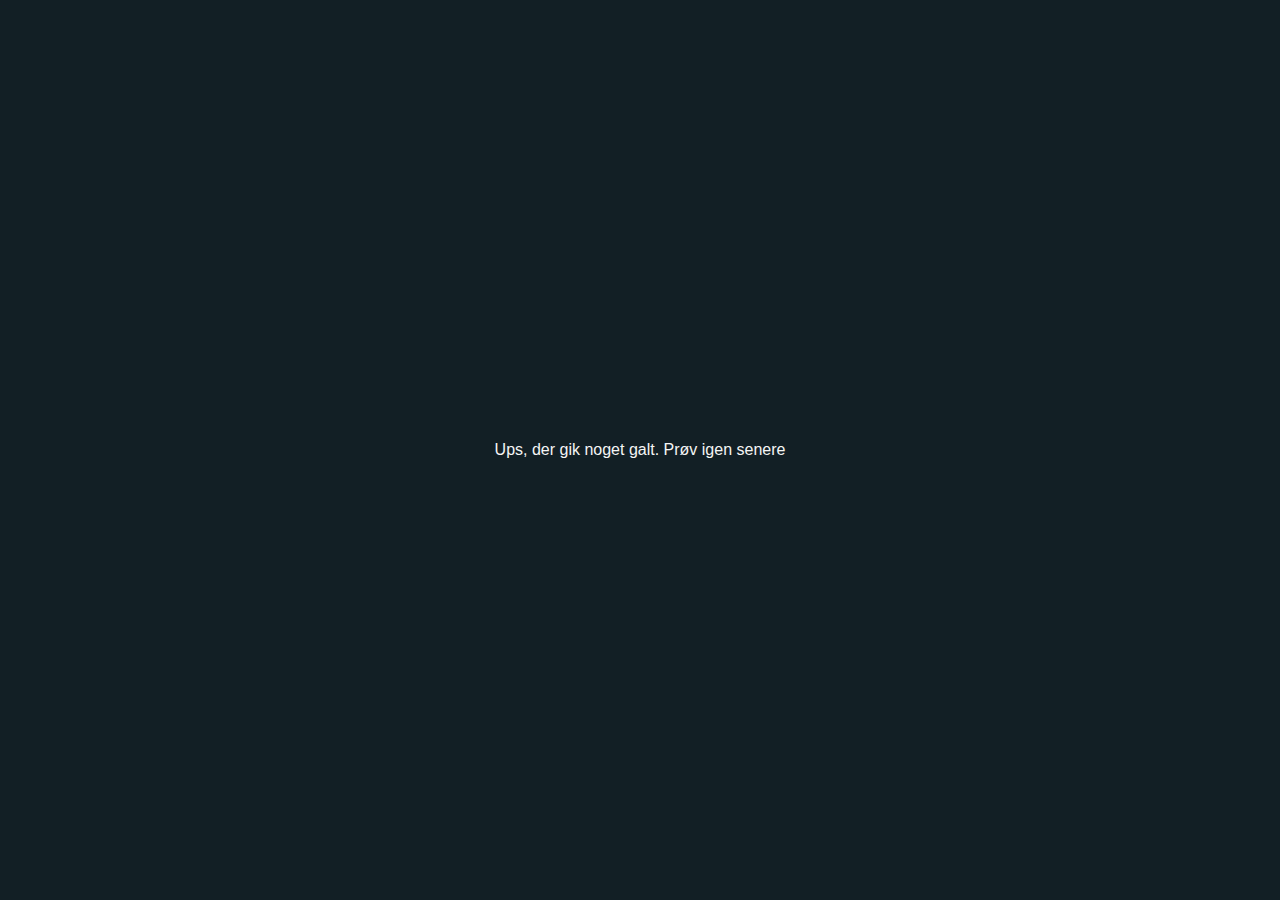
==== couldNotFind.html @ a60f93ac "search funtion" ====
<!DOCTYPE html>
<html lang="da">
<head>
    <meta charset="UTF-8">
    <meta name="viewport" content="width=device-width, initial-scale=1.0">
    <title>Ups, noget gik galt</title>

    <!-- style -->
    <link rel="stylesheet" href="style.css">

    <link rel="stylesheet" href="https://cdnjs.cloudflare.com/ajax/libs/font-awesome/6.4.2/css/all.min.css" integrity="sha512-z3gLpd7yknf1YoNbCzqRKc4qyor8gaKU1qmn+CShxbuBusANI9QpRohGBreCFkKxLhei6S9CQXFEbbKuqLg0DA==" crossorigin="anonymous" referrerpolicy="no-referrer"/>
</head>
<body>
    <p style="color:whitesmoke;">Ups, der gik noget galt. Prøv igen senere</p>
</body>
</html>
---- style.css ----
:root{
    --brand-color: #066fa6;
    --darkest-color: #121f25;
    --dark-color: #b42225;
    --mid-color: #db3c36;
    --light-color: #ccd0cf;
    --lightest-color: #fef8f8;

    --darkest-color-aa: #121f25aa;
    --darkest-color-80: #121f2580;
    --darkest-color-33: #121f2533;
    --light-color-aa: #ccd0cfaa;
    --lightest-color-33: #fef8f833;
    --lightest-color-11: #fef8f811;

    --camara-gradient: linear-gradient(#2a7982, #0b1f4b, #462d7a, #a840aa);
    --red-gradient: linear-gradient(#8d317e, #c11f35, #da453f);
    --yellow-gradient: linear-gradient(#c78041, #e7ee26, #51a33f);
    --green-gradient: linear-gradient(#999952, #20a448, #47935d);
    --shiny-gradient: linear-gradient(135deg, #aebbff 10%, #92b2ff, #8ad3ff, #b6fffd, #71fff1);

    --shadow-small: 1px 1px 2px var(--darkest-color-33), 
    3px 3px 5px var(--darkest-color-33), 
    -1px -1px 2px var(--lightest-color-33), 
    -3px -3px 5px var(--lightest-color-33);

    --shadow-big: -2px -2px 5px var(--light-color-aa), 
    inset 10px 10px 50px var(--darkest-color-33), 
    inset 1px 1px 3px var(--darkest-color-33), 
    3px 3px 10px var(--darkest-color-33), 
    2px 2px 2px var(--darkest-color-33);

    --shadow-screen: inset 1px 1px 50px var(--darkest-color-33)
    ,inset 1px 1px 10px var(--darkest-color-33)
    , inset -5px -5px 15px var(--light-color-aa)
    , inset -3px -3px 2px var(--lightest-color-33);

    --shadow-disc: -1px -1px 1px var(--lightest-color-33), 
    1px 1px 1px var(--darkest-color-33), 
    inset -3px -3px 3px var(--darkest-color-33), 
    inset 5px 5px 3px var(--lightest-color-33), 
    inset 2px 2px 2px var(--light-color-aa);
}

*{
    margin: 0;
    padding: 0;
    box-sizing: border-box;
}

body{
    display: flex;
    justify-content: center;
    align-items: center;
    
    height: 100vh;
    background-color: var(--darkest-color);
    
    font-family: sans-serif;
}

main {
    --background-color: var(--mid-color);
    --border-color: var(--dark-color);

    display: grid;
    grid-template-columns: 1fr 2rem 2rem 1fr;
    grid-template-rows: 5rem .5rem 1fr .5rem;
}

.pokedex{
    width: 450px;
    height: 690px;
    border-radius: 10px;
}

.rightSide{
    grid-area: 1/1/4/3;

    background-color: var(--background-color);
    border: 3px solid var(--border-color);
    padding: 11rem 2rem 0 0;
    
    position: relative;
}

.cameraBox{
    width: 100%;
    height: 11rem;

    background-image: url("/img/camera.svg");
    background-position: center;
    background-size: 100% 100%;

    position: absolute;
    top: 0;
    right: 0;
    z-index: 1;
}

.camera{
    display: flex;
    align-items: center;
    justify-content: center;

    width: 6rem;
    height: 6rem;
    background-color: var(--lightest-color);
    border-radius: 50%;
    box-shadow: 0 0 2px 3px var(--darkest-color-aa);
    
    position: absolute;
    top: 20%;
    left: 10%;
}

.cameraLens{
    width: 4.5rem;
    height: 4.5rem;
    background-image: var(--camara-gradient);
    border-radius: 50%;
    border: 2px solid var(--darkest-color);

    position: relative;
}

.cameraLens::after{
    content: '';

    width: 40%;
    height: 40%;
    background-color: var(--lightest-color);
    border-radius: 4rem 50%;
    box-shadow: 0 0 10px 5px var(--lightest-color);

    position: absolute;
    top: 15%;
    left: 15%;
}

.lens{
    width: 1.5rem;
    height: 1.5rem;
    border-radius: 50%;
    box-shadow: 0 0 1px 2px var(--darkest-color-aa);

    position: absolute;
    top: 10%;
}

.lens::after{
    content: '';

    width: 40%;
    height: 40%;
    background-color: var(--lightest-color);
    border-radius: .7rem 50%;
    box-shadow: 0 0 4px 2px var(--lightest-color);

    position: absolute;
    top: 15%;
    left: 15%;
}

.redLight{
    background-image: var(--red-gradient);

    left: 45%;
}

.yellowLight{
    background-image: var(--yellow-gradient);

    left: 55%;
}

.greenLight{
    background-image: var(--green-gradient);

    left: 65%;
}

.pokemonScreen{
    box-shadow: var(--shadow-big);
    background-color: var(--light-color);
    padding: .5rem 2.5rem;
    margin: 1.75rem 10%;
    border-radius: 5px;
    border-bottom-left-radius: 4rem;

    text-align: end;
    color: var(--darkest-color);

    position: relative;
}

.pokeImg{
    display: block;

    box-shadow: var(--shadow-screen);
    width: 100%;
    height: 185px;
    padding: 0 2rem;
    background-color: #3f82a7;
    background-image: url("/img/screen.svg");
    background-size: 100% 100%;
    border-radius: 5px;
    margin: .25rem 0;
}

.pokeImg[src=""] {
    background-color: #373d40;
    
    font-size: 0;
}

.disc{
    display: inline-block;
    
    width: 1rem;
    height: 1rem;
    background-color: var(--background-color);
    box-shadow: var(--shadow-disc);
    border-radius: 50%;

    position: absolute;
    bottom: 0.75rem;
    left: 2.5rem;
}

.pokemonScreen .pokmonName{
    margin: .25rem 0 .75rem;

    text-transform: capitalize;
    text-align: center;
    font-size: 1rem;
}

.pokemon{
    margin: 2rem 3rem;
}

.pokeTypes{
    display: flex;
    justify-content: center;
    align-items: center;
    gap: 1rem;
}

.pokeTypes__list{
    display: flex;
    gap: .5rem;
}

.pokeTypes__list > * {
    box-shadow: var(--shadow-small);
    background-color: var(--bg-color);
    padding: .25rem .5rem;
    border: 2px solid var(--darkest-color-33);
    border-radius: 5px;

    color: var(--lightest-color);
    font-size: small;
    font-weight: 700;
    text-transform: uppercase;
}

.normal{--bg-color: #b7b6a3;}
.fire{--bg-color: #ff5f3e;}
.water{--bg-color: #51a8ff;}
.electric{--bg-color: #ffd34c;}
.grass{--bg-color: #8bd369;}
.ice{--bg-color: #7dd3fa;}
.fighting{--bg-color: #c56d5b;}
.poison{--bg-color: #b76da3;}
.ground{--bg-color: #e2c469;}
.flying{--bg-color: #9aa7fa;}
.psychic{--bg-color: #ff6ea8;}
.bug{--bg-color: #b7c43e;}
.rock{--bg-color: #c5b678;}
.ghost{--bg-color: #7d7cc0;}
.dragon{--bg-color: #8b7cec;}
.drak{--bg-color: #8b6d5b;}
.steel{--bg-color: #b7b6c0;}
.fairy{--bg-color: #f1a7ec;}

.pokeSize{
    display: flex;
    flex-direction: column;
    gap: 1.5rem;
    
    box-shadow: var(--shadow-small-screen);
    background-image: url("/img/smallScreen.svg");
    background-size: 100% 100%;
    background-color: var(--darkest-color);
    padding: 1rem 1rem;
    border-radius: 5px;
    margin: 1rem 1rem .5rem 3rem;

    color: var(--light-color);
}

.pokeSize p{
    position: relative;
}

.indexPage{
    color: var(--light-color);
    font-size: 1.5rem;
    
    position: absolute;
    bottom: 9rem; 
    left: 2rem;
}

.indexPage i{
    display: inline-block;
    
    width: 2.25rem;
    padding: .25rem 0;
    box-shadow: var(--shadow-small);
    background-color: var(--darkest-color);
    border: 2px solid var(--light-color);
    border-radius: 50%;

    text-align: center;
}

button{
    border: none;
    background: none;
}

.buttonShiny{
    box-shadow: var(--shadow-small);
    background-color: var(--darkest-color);
    border-radius: 50%;

    font-size: 1.5rem;
    
    position: absolute;
    bottom: 6rem; 
    left: 2rem;
}

.buttonShiny i{
    display: inline-block;

    width: 2.25rem;
    padding: .25rem 0;
    border: 2px solid var(--light-color);
    border-radius: 50%;
    
    background-image: var(--shiny-gradient);
    background-clip: text;
    color: transparent;
    text-align: center;
}

.midSide{
    grid-area: 2/2/5/4;
    
    background-color: var(--background-color);
    border: 3px solid var(--border-color);
    border-bottom-left-radius: 50% 1rem;
    border-bottom-right-radius: 50% 1rem;
    border-top-left-radius: 50% 1rem;
    border-top-right-radius: 50% 1rem;
    overflow: hidden;
    
    position: relative;
    z-index: 1;
}

.midSide::before{
    content: '';
    
    width: 110%;
    height: 80%;
    border: 3px solid var(--border-color);
    border-bottom-left-radius: 50% .75rem;
    border-bottom-right-radius: 50% .75rem;
    border-top-left-radius: 50% .75rem;
    border-top-right-radius: 50% .75rem;
    
    position: absolute;
    top: 10%;
    left: calc(-5% - 3px);
}

.midSide::after {
    content: '';
    
    width: 40%;
    height: 100%;
    background-color: var(--lightest-color-11);
    
    position: absolute;
    top: 0;
    left: 30%;
}

.leftSide{
    grid-area: 3/3/4/4;

    height: 602px;
    background-image: url("/img/leftSide.svg");
    background-position: center;
    background-size: 100% 100%;
    padding: 7.5rem 3rem 3rem 5rem; 
}

.spinner{
    /* display: none; */
    
    width: 4.5rem;
    height: 4.5rem;
    background-image: linear-gradient(var(--dark-color) 45%, 
    var(--darkest-color) 45% 55%, 
    var(--lightest-color) 55%);
    border-radius: 50%;
    border: 2px solid var(--darkest-color);
    box-shadow: inset -5px -5px 5px var(--darkest-color-33),
    inset 5px 5px 5px var(--lightest-color-33);
    
    position: absolute;
    top: 20%;

    animation: spinner 700ms infinite ease;
    /* animation: spinner 700ms infinite linear; */
}

.pokemonSpinner{
    top: 44%;
    left: 38%;
}

.spinner::before{
    content: '';
    
    width: 1.5rem;
    height: 1.5rem;
    background-color: var(--lightest-color);
    border: 1.5px solid var(--darkest-color);
    border-radius: 50%;
    box-shadow: inset 0 0 2px var(--darkest-color-80);
    
    box-sizing: border-box;
    
    position: absolute;
    top: calc(50% - (1.5rem / 2));
    left: calc(50% - (1.5rem / 2));
    z-index: 1;
}

.spinner::after{
    content: '';
    
    width: 1rem;
    height: 1rem;
    background-color: var(--lightest-color);
    border: 1px solid var(--darkest-color);
    border-radius: 50%;
    box-shadow: inset 0 0 2px var(--darkest-color-80);

    box-sizing: border-box;
    
    position: absolute;
    top: calc(50% - (1rem / 2));
    left: calc(50% - (1rem / 2));
    z-index: 1;
}

@keyframes spinner{
    0% {
        transform: rotate(0deg);
    }
    100% {
        transform: rotate(360deg);
    }
}

.searchForm{
    box-shadow: var(--shadow-small-screen);
    background-image: url("/img/smallScreen.svg");
    background-size: 100% 100%;
    background-color: var(--darkest-color);
    border-radius: 5px;
    margin: 0 0 1.5rem;
}

.searchForm select{
    background-color: var(--darkest-color);
    border: none;
    padding: .25rem 1rem;
    border-top-left-radius: 10px;
    
    color: var(--light-color-aa);
    text-transform: capitalize;
}

.search{
    background-color: transparent;
    width: 100%;
    padding: 1rem 1rem 2rem;
    border: none;

    color: var(--lightest-color);
}

li {
    list-style: none;
}

.searchResult{
    display: grid;
    gap: 2px;
    
    background-color: var(--darkest-color);
    overflow: hidden;
    border: 2px solid var(--darkest-color);
    border-radius: 10px;
    box-shadow: var(--shadow-big);
}

.searchResult a {
    --background: var(--brand-color);
    --color: var(--lightest-color);
    
    display: block;
    
    box-shadow: inset -5px -5px 3px var(--darkest-color-33), 
    inset 5px 5px 3px var(--lightest-color-33);
    background-color: var(--background);
    padding: .25rem .5rem;
    
    color: var(--color);
    text-decoration: none;
    text-transform: capitalize;
}

.searchResult a:focus{
    --color: var(--light-color-aa);
    --background: var(--darkest-color);
}

.flipPage{
    display: flex;
    justify-content: space-between;

    padding: .5rem;
}

.flipPage a, .flipPage button{ 
    color: var(--light-color);
    font-size: 1.5rem;
}

.flipPage a i, .flipPage button i{
    display: inline-block;

    width: 2.25rem;
    padding: .25rem 0;
    box-shadow: var(--shadow-small);
    background-color: var(--darkest-color);
    border: 2px solid var(--light-color-aa);
    border-radius: 50%;

    text-align: center;
}
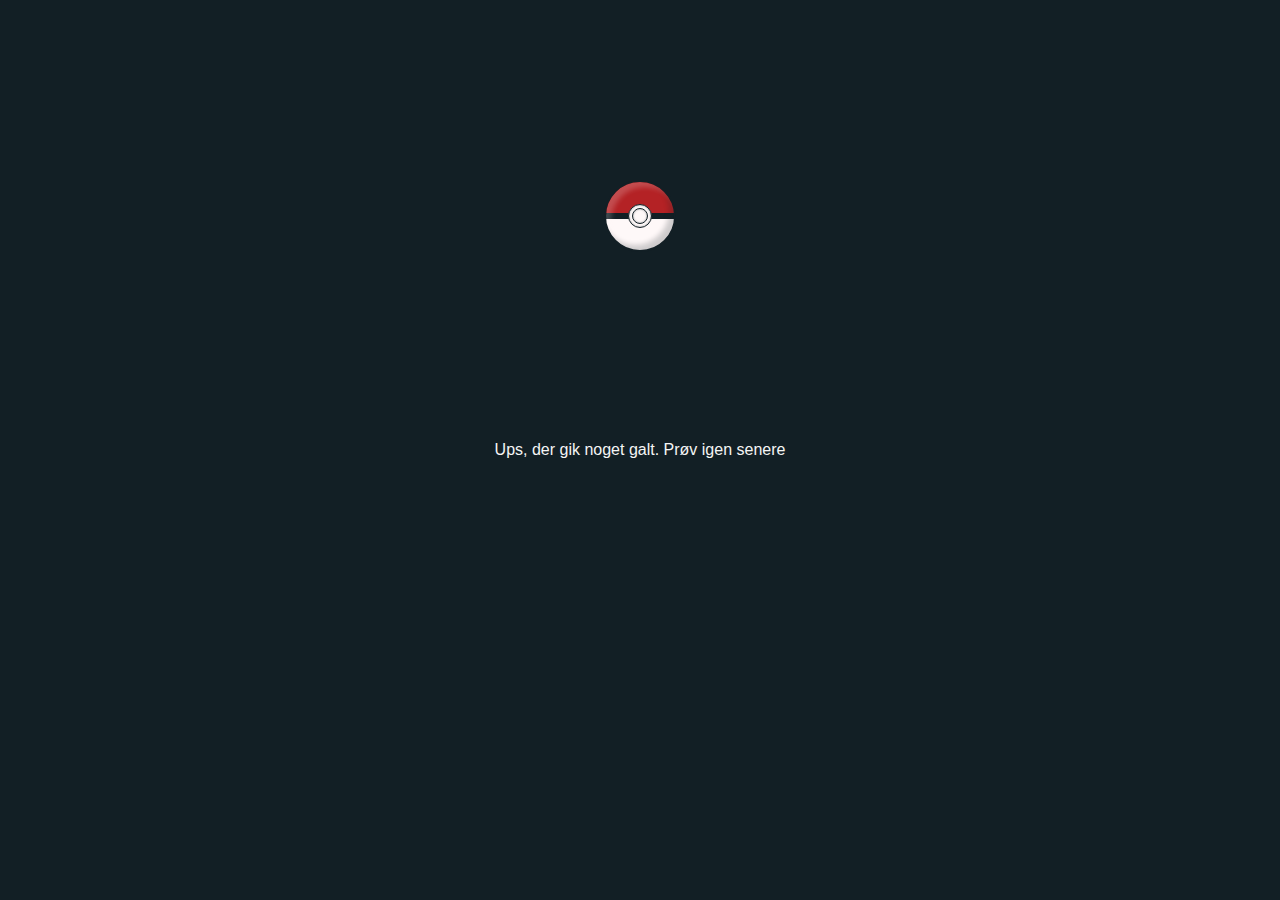
==== commit e8ed0ae4: "shiny fixed" ====
--- a/couldNotFind.html
+++ b/couldNotFind.html
@@ -11,6 +11,7 @@
     <link rel="stylesheet" href="https://cdnjs.cloudflare.com/ajax/libs/font-awesome/6.4.2/css/all.min.css" integrity="sha512-z3gLpd7yknf1YoNbCzqRKc4qyor8gaKU1qmn+CShxbuBusANI9QpRohGBreCFkKxLhei6S9CQXFEbbKuqLg0DA==" crossorigin="anonymous" referrerpolicy="no-referrer"/>
 </head>
 <body>
+    <div class="spinner"></div>
     <p style="color:whitesmoke;">Ups, der gik noget galt. Prøv igen senere</p>
 </body>
 </html>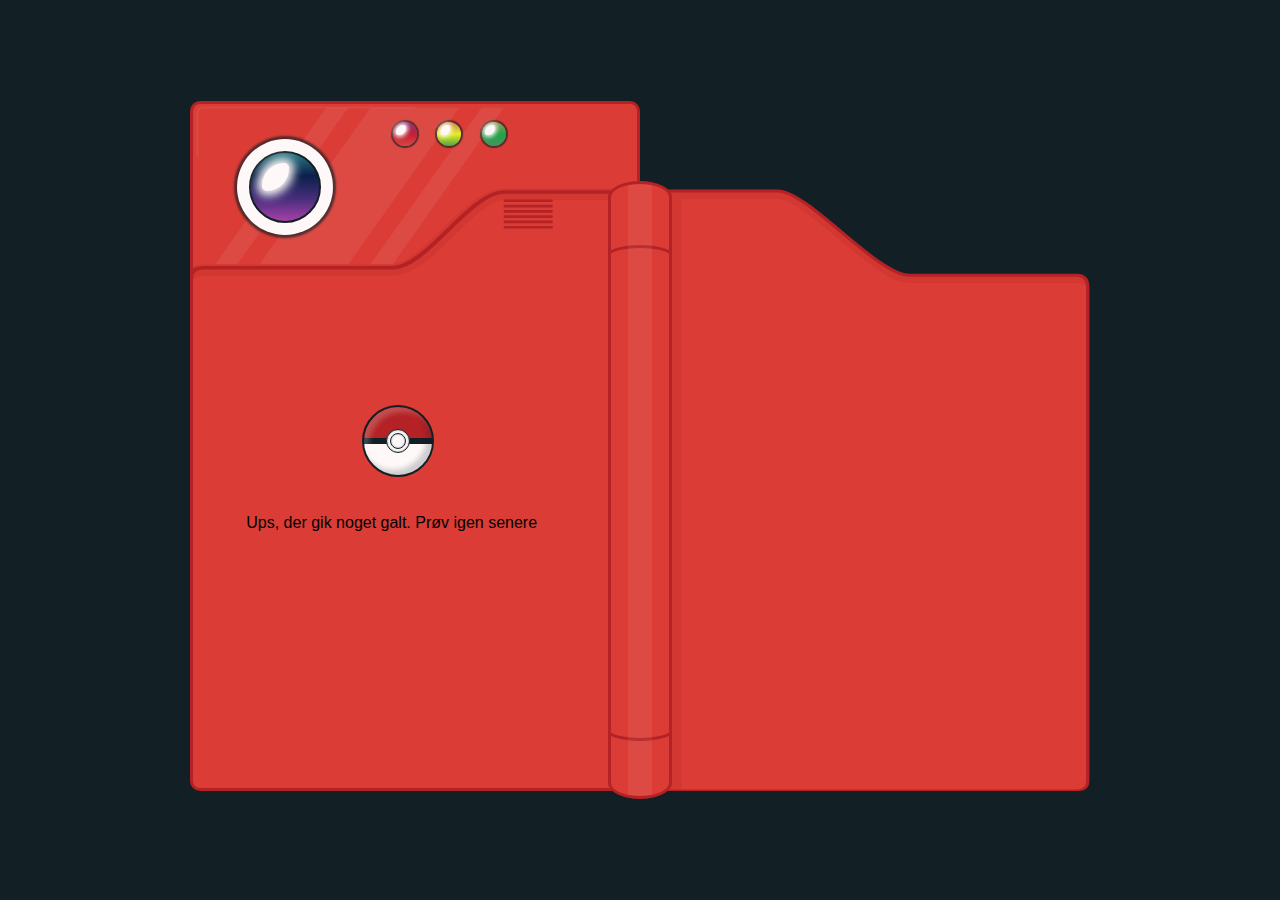
==== commit af2927e8: "notfind style" ====
--- a/couldNotFind.html
+++ b/couldNotFind.html
@@ -11,7 +11,21 @@
     <link rel="stylesheet" href="https://cdnjs.cloudflare.com/ajax/libs/font-awesome/6.4.2/css/all.min.css" integrity="sha512-z3gLpd7yknf1YoNbCzqRKc4qyor8gaKU1qmn+CShxbuBusANI9QpRohGBreCFkKxLhei6S9CQXFEbbKuqLg0DA==" crossorigin="anonymous" referrerpolicy="no-referrer"/>
 </head>
 <body>
-    <div class="spinner"></div>
-    <p style="color:whitesmoke;">Ups, der gik noget galt. Prøv igen senere</p>
+    <main>
+        <div class="rightSide pokedex">
+            <div class="cameraBox">
+                <div class="camera">
+                    <div class="cameraLens"></div>
+                </div>
+                <div class="redLight lens"></div>
+                <div class="yellowLight lens"></div> 
+                <div class="greenLight lens"></div>
+            </div>
+            <div class="spinner pokemonSpinner"></div>
+            <p class="notFindMessage">Ups, der gik noget galt. Prøv igen senere</p>
+        </div>
+        <div class="midSide"></div>
+        <div class="leftSide pokedex"></div>
+    </main>
 </body>
 </html>--- a/style.css
+++ b/style.css
@@ -357,6 +357,12 @@
     text-align: center;
 }
 
+.notFindMessage{
+    position: absolute;
+    top: 60%;
+    left: 12%;
+}
+
 .midSide{
     grid-area: 2/2/5/4;
     
